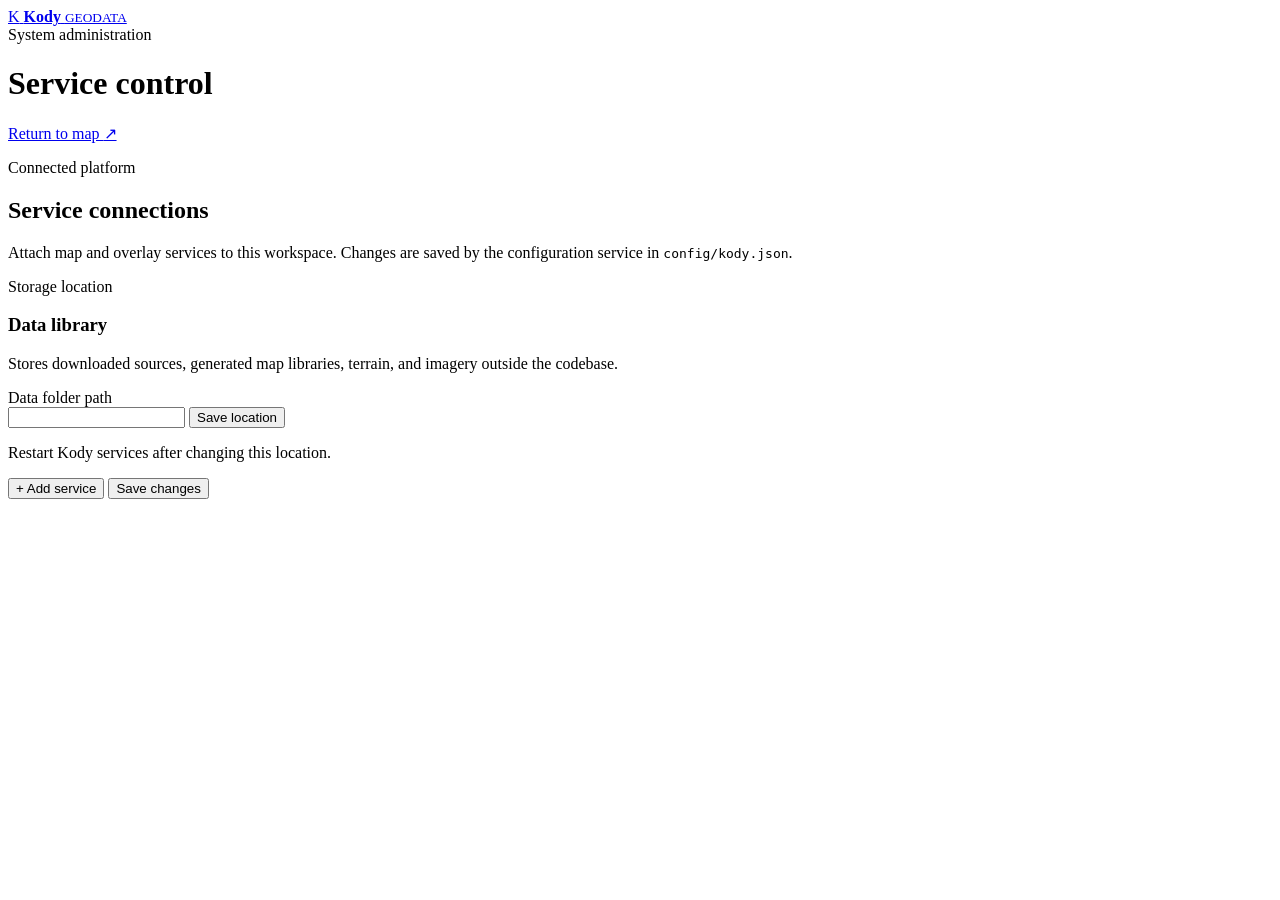
==== kody/src_web/config.html @ c538646c "Robustness / data_starter folder Co-authored-by: Copilot <223556219+Copilot@users.noreply.github.com" ====
<!doctype html>
<html lang="en">
  <head>
    <meta charset="utf-8">
    <meta name="viewport" content="width=device-width, initial-scale=1">
    <title>Kody services</title>
    <link rel="stylesheet" href="/styles.css?v=20261019c">
  </head>
  <body class="config-page">
    <header class="topbar">
      <a class="brand" href="/" aria-label="Kody map home">
        <span class="brand-mark" aria-hidden="true">K</span>
        <span>
          <strong>Kody</strong>
          <small>GEODATA</small>
        </span>
      </a>
      <div class="page-identity">
        <span class="readout-label">System administration</span>
        <h1>Service control</h1>
      </div>
      <nav><a class="topbar-action" href="/">Return to map <span aria-hidden="true">↗</span></a></nav>
    </header>
    <main>
      <section class="config-intro">
        <p class="eyebrow">Connected platform</p>
        <h2>Service connections</h2>
        <p>Attach map and overlay services to this workspace. Changes are saved by the configuration service in <code>config/kody.json</code>.</p>
      </section>
      <form id="data-directory-form" class="data-library-card">
        <div class="data-library-copy">
          <p class="eyebrow">Storage location</p>
          <h3>Data library</h3>
          <p>Stores downloaded sources, generated map libraries, terrain, and imagery outside the codebase.</p>
        </div>
        <label for="data-directory">Data folder path</label>
        <div class="data-directory-controls">
          <input id="data-directory" name="data-directory" required spellcheck="false">
          <button class="save-data-location" type="submit">Save location</button>
        </div>
        <p class="data-library-note">Restart Kody services after changing this location.</p>
      </form>
      <form id="services-form">
        <div id="service-list"></div>
        <div class="form-actions">
          <button id="add-service" class="secondary-action" type="button"><span aria-hidden="true">+</span> Add service</button>
          <button class="primary-action" type="submit">Save changes</button>
        </div>
      </form>
      <p id="form-status" aria-live="polite"></p>
    </main>
    <template id="service-template">
      <section class="service" aria-label="Service connection">
        <p class="service-card-title">Service connection</p>
        <label>Identifier <input name="id" required pattern="[A-Za-z0-9_\-]+" maxlength="64"></label>
        <label>Type <select name="type"><option value="vecmap">Vector map</option><option value="satmap">Satellite map</option><option value="geojson">GeoJSON</option><option value="shapes">Shapes</option><option value="adsb">ADS-B</option><option value="ais">AIS vessels</option><option value="symbols">Symbols</option></select></label>
        <label>URL <input name="url" required type="url" placeholder="https://example.com"></label>
        <button class="remove-service" type="button">Remove</button>
      </section>
    </template>
    <script type="module" src="/config.js?v=20261017c"></script>
  </body>
</html>
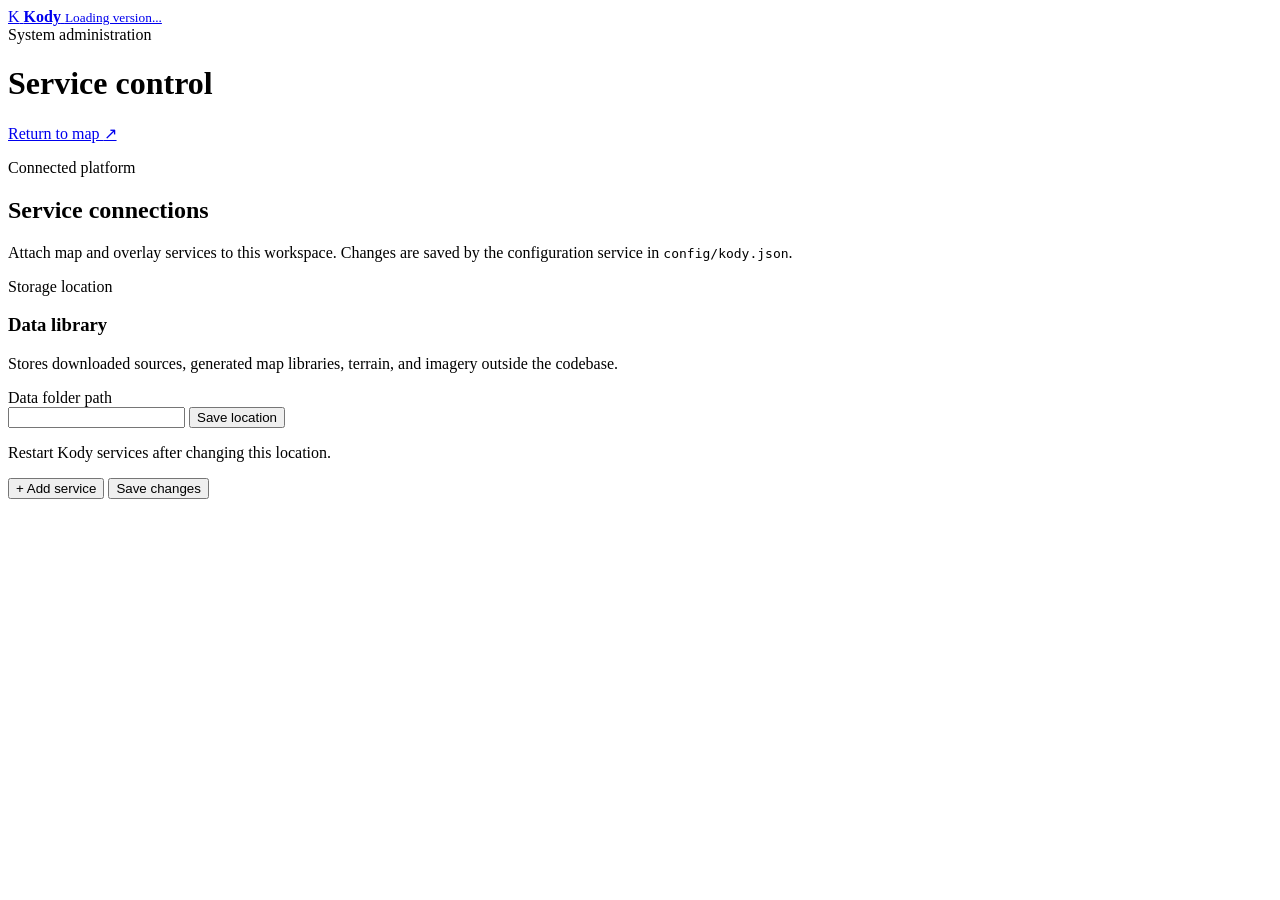
==== commit c24bad77: "Track intersection progress" ====
--- a/kody/src_web/config.html
+++ b/kody/src_web/config.html
@@ -4,7 +4,7 @@
     <meta charset="utf-8">
     <meta name="viewport" content="width=device-width, initial-scale=1">
     <title>Kody services</title>
-    <link rel="stylesheet" href="/styles.css?v=20261019c">
+    <link rel="stylesheet" href="/styles.css?v=20261029c">
   </head>
   <body class="config-page">
     <header class="topbar">
@@ -12,7 +12,7 @@
         <span class="brand-mark" aria-hidden="true">K</span>
         <span>
           <strong>Kody</strong>
-          <small>GEODATA</small>
+          <small data-kody-version>Loading version...</small>
         </span>
       </a>
       <div class="page-identity">
@@ -36,7 +36,7 @@
         <label for="data-directory">Data folder path</label>
         <div class="data-directory-controls">
           <input id="data-directory" name="data-directory" required spellcheck="false">
-          <button class="save-data-location" type="submit">Save location</button>
+          <button class="primary-action" type="submit">Save location</button>
         </div>
         <p class="data-library-note">Restart Kody services after changing this location.</p>
       </form>
@@ -53,11 +53,12 @@
       <section class="service" aria-label="Service connection">
         <p class="service-card-title">Service connection</p>
         <label>Identifier <input name="id" required pattern="[A-Za-z0-9_\-]+" maxlength="64"></label>
-        <label>Type <select name="type"><option value="vecmap">Vector map</option><option value="satmap">Satellite map</option><option value="geojson">GeoJSON</option><option value="shapes">Shapes</option><option value="adsb">ADS-B</option><option value="ais">AIS vessels</option><option value="symbols">Symbols</option></select></label>
+        <label>Type <select name="type"><option value="vecmap">Vector map</option><option value="satmap">Satellite map</option><option value="terrain">Terrain</option><option value="geojson">GeoJSON</option><option value="shapes">Shapes</option><option value="adsb">ADS-B</option><option value="ais">AIS vessels</option><option value="airlanes">AirLanes</option><option value="symbols">Symbols</option></select></label>
         <label>URL <input name="url" required type="url" placeholder="https://example.com"></label>
-        <button class="remove-service" type="button">Remove</button>
+        <button class="danger-action" data-remove-service type="button">Remove</button>
       </section>
     </template>
-    <script type="module" src="/config.js?v=20261017c"></script>
+    <script type="module" src="/version.js?v=20261029a"></script>
+    <script type="module" src="/config.js?v=20261029d"></script>
   </body>
 </html>
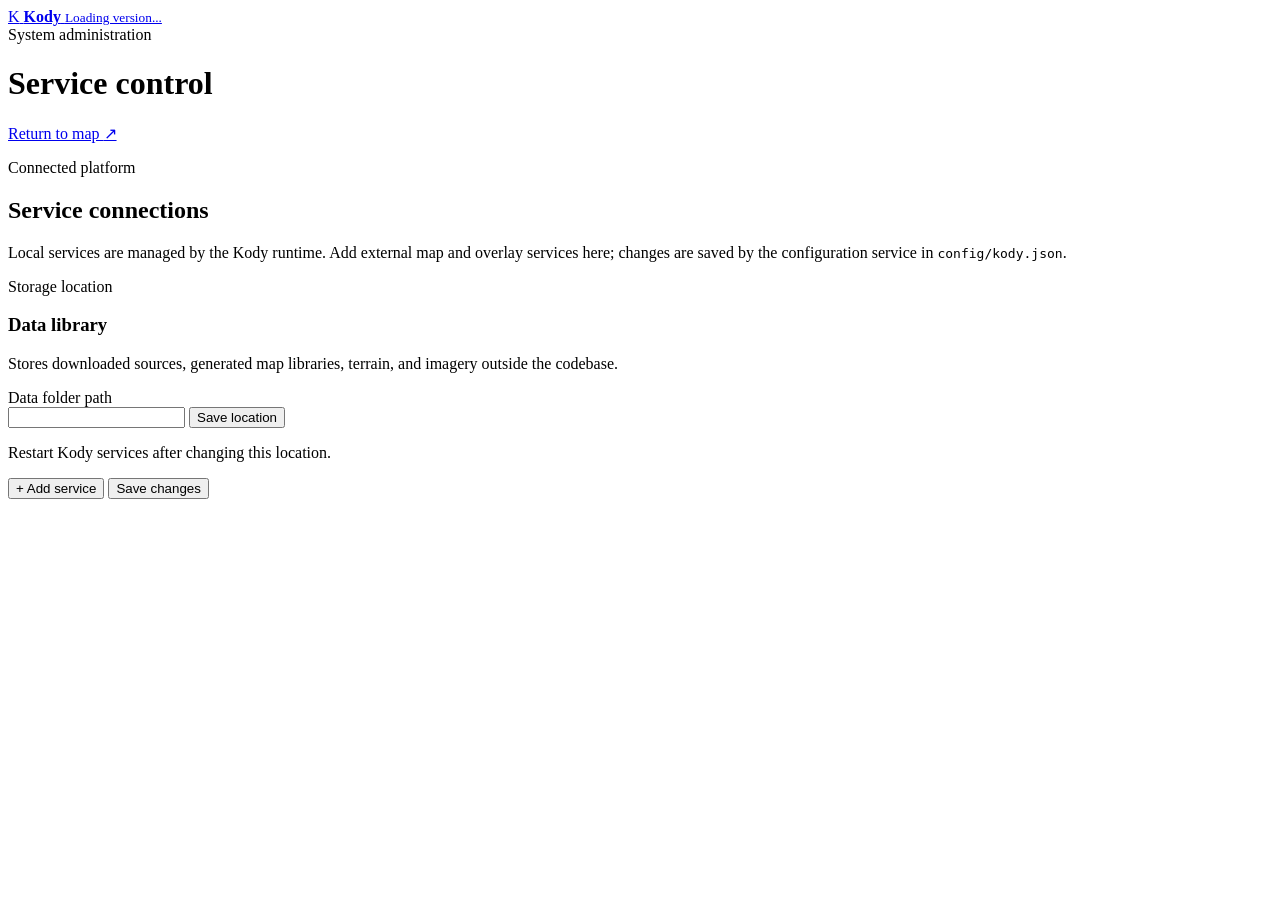
==== commit 2a4ae66a: "Code Review // Requirements Rework" ====
--- a/kody/src_web/config.html
+++ b/kody/src_web/config.html
@@ -1,4 +1,16 @@
 <!doctype html>
+<!--
+  Kody — General-Purpose Mapping Application
+
+  A Python-based mapping application with a JavaScript/HTML web interface and a plugin architecture for extending functionality.
+
+  Copyright (c) 2026 Factory74
+
+  SPDX-License-Identifier: MIT
+
+  Distributed under the MIT License. See LICENSE for details.
+  Provided "AS IS", without warranty of any kind.
+-->
 <html lang="en">
   <head>
     <meta charset="utf-8">
@@ -25,7 +37,7 @@
       <section class="config-intro">
         <p class="eyebrow">Connected platform</p>
         <h2>Service connections</h2>
-        <p>Attach map and overlay services to this workspace. Changes are saved by the configuration service in <code>config/kody.json</code>.</p>
+        <p>Local services are managed by the Kody runtime. Add external map and overlay services here; changes are saved by the configuration service in <code>config/kody.json</code>.</p>
       </section>
       <form id="data-directory-form" class="data-library-card">
         <div class="data-library-copy">
@@ -53,12 +65,12 @@
       <section class="service" aria-label="Service connection">
         <p class="service-card-title">Service connection</p>
         <label>Identifier <input name="id" required pattern="[A-Za-z0-9_\-]+" maxlength="64"></label>
-        <label>Type <select name="type"><option value="vecmap">Vector map</option><option value="satmap">Satellite map</option><option value="terrain">Terrain</option><option value="geojson">GeoJSON</option><option value="shapes">Shapes</option><option value="adsb">ADS-B</option><option value="ais">AIS vessels</option><option value="airlanes">AirLanes</option><option value="symbols">Symbols</option></select></label>
+        <label>Type <select name="type"><option value="vecmap">Vector map</option><option value="satmap">Satellite map</option><option value="copernicus">Copernicus imagery</option><option value="terrain">Terrain</option><option value="esa-dem">ESA download terrain</option><option value="worldcover">WorldCover</option><option value="geojson">GeoJSON</option><option value="shapes">Shapes</option><option value="adsb">ADS-B</option><option value="ais">AIS vessels</option><option value="airlanes">AirLanes</option><option value="symbols">Symbols</option><option value="workspace">Workspace</option></select></label>
         <label>URL <input name="url" required type="url" placeholder="https://example.com"></label>
         <button class="danger-action" data-remove-service type="button">Remove</button>
       </section>
     </template>
     <script type="module" src="/version.js?v=20261029a"></script>
-    <script type="module" src="/config.js?v=20261029d"></script>
+    <script type="module" src="/config.js?v=20261102b"></script>
   </body>
 </html>
